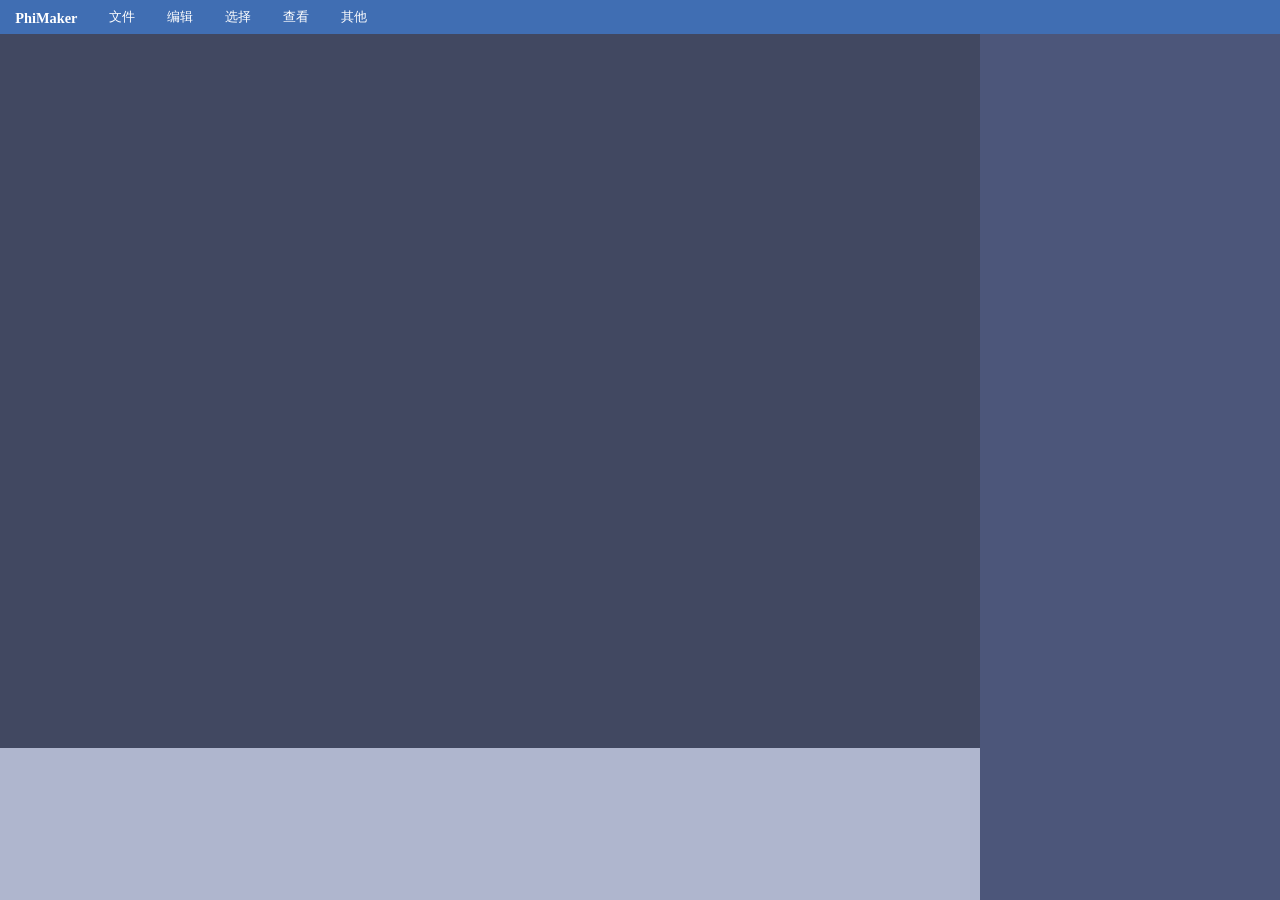
==== PhiMaker/index.html @ ed59aa82 "ookk" ====
<!DOCTYPE html>
<html lang="zh-CN">

<head>
    <meta charset="utf-8">
    <meta name="viewport" content="width=device-width, initial-scale=1">
    <title>PhiMaker|铺面编辑器</title>
    <meta name="keywords" content="PhiMaker,phigros,phira,PM">
    <!-- 页面描述 -->
    <meta name="description" content="phira自制谱制作">
    <meta name="author" content="Akua">
    <!-- 引入样式表 -->
    <link rel="stylesheet" type="text/css" href="index.css">
    <link rel="stylesheet" type="text/css" href="scrollbar.css">
    <script src="index.js"></script>
</head>

<body>
    <!-- 顶部菜单栏 -->
    <div class="topmenu">
        <ul class="top-menu">
            <!-- Logo 区域 -->
            <li class="menu-button">
                <svg width="80" height="20" xmlns="http://www.w3.org/2000/svg">
                    <title>icon</title>
                    <g id="Layer_1">
                        <title>PhiMaker 铺面编辑器</title>
                        <text font-weight="bold" font-style="normal"
                            transform="matrix(0.598203 0 0 0.609931 0.759088 3.41791)" xml:space="preserve"
                            text-anchor="start" font-family="'Oxanium'" font-size="24" id="svg_1" y="20.40812"
                            x="4.16206" stroke-width="0" stroke="#000" fill="#ffffff">PhiMaker</text>
                    </g>
                </svg>
            </li>

            <!-- 菜单项：每个菜单都有唯一的 id 和对应的下拉 panel id -->
            <li class="menu-button">
                <button class="menu-button-f" id="menu-file-button" aria-haspopup="true" aria-expanded="false"
                    aria-controls="menu-file" type="button">文件</button>
                <div class="menu-botton-down-c" id="menu-file" role="menu" aria-hidden="true">
                    <button id="btn-new-project" class="menu-button-c" type="button">新建</button>
                    <button class="menu-button-c" type="button">打开工作文件</button>
                    <button class="menu-button-c" type="button">保存</button>
                    <button class="menu-button-c" type="button">另存为</button>
                    <button class="menu-button-c" type="button">导入素材</button>
                    <button class="menu-button-c" type="button">导出</button>
                    <button class="menu-button-c" type="button">退出</button>
                </div>
            </li>

            <li class="menu-button">
                <button class="menu-button-f" id="menu-edit-button" aria-haspopup="true" aria-expanded="false"
                    aria-controls="menu-edit" type="button">编辑</button>
                <div class="menu-botton-down-c" id="menu-edit" role="menu" aria-hidden="true">
                    <button class="menu-button-c" type="button">撤销<a class="infotext">(Ctrl+Z)</a></button>
                    <button class="menu-button-c" type="button">重做<a class="infotext">(Ctrl+Y)</a></button>
                </div>
            </li>

            <li class="menu-button">
                <button class="menu-button-f" id="menu-select-button" aria-haspopup="true" aria-expanded="false"
                    aria-controls="menu-select" type="button">选择</button>
                <div class="menu-botton-down-c" id="menu-select" role="menu" aria-hidden="true">
                    <button class="menu-button-c" type="button">全部</button>
                    <button class="menu-button-c" type="button">反选</button>
                </div>
            </li>

            <li class="menu-button">
                <button class="menu-button-f" id="menu-view-button" aria-haspopup="true" aria-expanded="false"
                    aria-controls="menu-view" type="button">查看</button>
                <div class="menu-botton-down-c" id="menu-view" role="menu" aria-hidden="true">
                    <button class="menu-button-c" type="button">放大</button>
                    <button class="menu-button-c" type="button">缩小</button>
                </div>
            </li>

            <li class="menu-button">
                <button class="menu-button-f" id="menu-other-button" aria-haspopup="true" aria-expanded="false"
                    aria-controls="menu-other" type="button">其他</button>
                <div class="menu-botton-down-c" id="menu-other" role="menu" aria-hidden="true">
                    <button class="menu-button-c" type="button">设置</button>
                    <button class="menu-button-c" type="button">关于</button>
                </div>
            </li>
        </ul>
    </div>

    <!-- 主内容与右侧菜单容器（使用 flex 布局） -->
    <div class="content">
        <!-- 主窗口区域，左侧主内容 -->
        <div class="mainwindow">
            <!-- 主内容区：可放 iframe 或编辑画布 -->
            <iframe  id="main-iframe" src="" title="Main window" frameborder="0"></iframe>
        </div>

        <!-- 右侧菜单区域 -->
        <div class="down rightmenu">
            <iframe id="sub-iframe" src="" title="Sub window" frameborder="0"></iframe>

        </div>
        <div class="down menu">
            <iframe id="down-iframe" src="" title="Down window" frameborder="0"></iframe>
        </div>
    </div>
</body>

</html>
---- PhiMaker/index.css ----
:root {
    /* 主题变量 */
    --bg-color: #3d4d8768;
    --main-c: #406eb3;
    --accent: #7195d8;
    --text: #ffffff;
    --muted: #d4d4d4;

    /* 顶部栏高度变量 */
    --top-height: 32px;
}

html,
body {
    height: 100%;
    min-height: 100%;
}

body {
    margin: 0;
    background-color: var(--bg-color);
    color: var(--text);
    font-family: "微软雅黑", Arial, "Microsoft Yahei", sans-serif;
    display: flex;
    flex-direction: column;
}

.infotext{
    font-size: 13px;
    color: #c1c4c8;
     text-align: right;
}
/* 顶部菜单 -------------------------------------------------- */
.top-menu {
    display: flex;
    gap: 2px;
    margin: 0;
    padding: 1px 12px;
    align-items: center;
    background-color: var(--main-c);
    box-shadow: 0 0 7px rgba(0, 0, 0, 0);
    z-index: 1000;
    height: var(--top-height);
}

.menu-button {
    display: flex;
    align-items: center;
    justify-content: center;
    position: relative;
    border-radius: 1px;
    border: none;
    list-style: none;
    max-width: none;
    padding: 0;
}

.menu-button-f {
    background: transparent;
    border-radius: 4px;
    border: none;
    color: var(--text);
    justify-content: flex-start;
    align-items: center;
    padding: 5px 14px;
    margin: 1px;
}

.menu-button-f:hover {
    background: var(--bg-color);
}

.menu-button-f:focus {
    outline: 1px solid rgba(0, 0, 0, 0.082);
}

/* 下拉菜单 -------------------------------------------------- */
.menu-botton-down-c {
    display: flex;
    position: absolute;
    left: 60%;
    top: calc(100% + 0px);
    transform: translateX(-50%) translateY(-30px);
    min-width: 180px;
    flex-direction: column;
    gap: 2px;
    padding: 4px 4px;
    box-sizing: border-box;
    background-color: #3a425e;
    color: var(--text);
    border-radius: 6px;
    box-shadow: 0 6px 18px rgba(0, 0, 0, 0.45);
    opacity: 0;
    visibility: hidden;
    pointer-events: none;
    transition: opacity 160ms ease, transform 160ms ease, visibility 160ms;
    z-index: 10;
}

.menu-button.open .menu-botton-down-c,
.menu-button:hover .menu-botton-down-c,
.menu-button:focus-within .menu-botton-down-c {
    opacity: 1;
    visibility: visible;
    pointer-events: auto;
    transform: translateX(-50%) translateY(0);
}

.menu-botton-down-c .menu-button-c {
    background: transparent;
    color: var(--text);
    border: none;
    padding: 4px 8px;
    width: 100%;
    text-align: left;
    border-radius: 4px;
    cursor: pointer;
}

.menu-botton-down-c .menu-button-c:hover {
    background: rgba(255, 255, 255, 0.1);
}

/* 主布局 -------------------------------------------------- */
.content {
    display: grid;
    grid-template-columns: 1fr 300px;
    grid-template-rows: 1fr auto;
    grid-template-areas: "main right" "menu right";
    align-items: stretch;
    gap: 0;
    flex: 1 1 auto;
    overflow: hidden;
}

.mainwindow {
    grid-area: main;
    background-color: #414861;
    box-sizing: border-box;
    padding: 12px;
    min-width: 0;
    overflow: auto;
}

.rightmenu {
    grid-area: right;
    min-width: 300px;
    background-color: #4c567a;
    overflow: auto;
}

.menu {
    grid-area: menu;
    box-sizing: border-box;
    padding: 1px;
    overflow: auto;
}

.down {
    float: none;
}

/* 内容区填充 -------------------------------------------------- */
.mainwindow iframe,
.mainwindow > * {
    width: 100%;
    height: 100%;
}

.rightmenu iframe,
.rightmenu > *,
.menu iframe,
.menu > * {
    width: 100%;
    height: 100%;
    display: block;
}

/* 响应式 -------------------------------------------------- */
@media (max-width: 700px) {
    :root {
        --top-height: 64px;
    }

    .top-menu {
        padding: 10px 14px;
    }

    .content {
        grid-template-columns: 1fr;
        grid-template-rows: auto auto auto;
        grid-template-areas: "main" "menu" "right";
        gap: 12px;
    }

    .rightmenu {
        min-width: 0;
        width: 100%;
    }

    .mainwindow {
        height: auto;
        min-height: 300px;
    }
}

@media (max-width: 480px) {
    .rightmenu {
        display: none;
        /* 若需更好的移动体验，可改为抽屉式侧栏 */
    }
}

/* 模态弹窗 -------------------------------------------------- */
.modal-backdrop.hidden {
    display: none;
}

.modal-backdrop {
    position: fixed;
    inset: 0;
    background: #4d577c;
    display: flex;
    align-items: center;
    justify-content: center;
    z-index: 20000;
}

.modal-content {
    position: relative;
    width: 80vw;
    height: 80vh;
    max-width: 1200px;
    max-height: 900px;
    background: #4d5880;
    border-radius: 8px;
    box-shadow: 0 20px 60px rgba(0, 0, 0, 0.432), 0 2px 8px rgba(0, 0, 0, 0.5);
    overflow: hidden;
}

.modal-content iframe {
    width: 100%;
    height: 100%;
    border: 0;
    display: block;
}

.modal-close {
    position: absolute;
    right: 8px;
    top: 8px;
    z-index: 20100;
    background: transparent;
    border: none;
    color: var(--text);
    font-size: 20px;
    padding: 6px;
    cursor: pointer;
}

@media (max-width: 880px) {
    .modal-content {
        width: 94vw;
        height: 86vh;
        max-width: none;
        max-height: none;
        border-radius: 6px;
    }
}

/* 最后修正 */
.mainwindow {
    padding: 0px;
}
---- PhiMaker/scrollbar.css ----
/* 自定义滚动条样式：iframe 内页面使用（跨浏览器规则） */
/* Firefox 支持 */
@supports (scrollbar-color: #4c7fff rgba(255, 255, 255, 0.02)) {

    html,
    body,
    div,
    textarea,
    pre {
        scrollbar-width: thin;
        /* auto | thin | none */
        scrollbar-color: #4c88ff rgba(255, 255, 255, 0.02);
    }
}

/* Webkit 浏览器（Chrome/Edge/Safari） */
html::-webkit-scrollbar,
body::-webkit-scrollbar,
div::-webkit-scrollbar,
textarea::-webkit-scrollbar,
pre::-webkit-scrollbar {
    width: 10px;
    height: 10px;
}

/* 备用：确保颜色属性也设置在 body 上以兼容部分浏览器 */
@supports (scrollbar-color: #4c8bff rgba(255, 255, 255, 0.02)) {
    body {
        scrollbar-color: #4c76ff rgba(255, 255, 255, 0.02);
    }
}

/* 备用：确保颜色属性也设置在 body 上以兼容部分浏览器 */
body {
    scrollbar-color: #4ca0ff rgba(255, 255, 255, 0.02);
}

/* 让表单与右侧上传栏并列 */
.create {
    display: flex;
    gap: 18px;
    align-items: flex-start;
}

.create form {
    flex: 1 1 auto;
}

.create .side-panel {
    flex: 0 0 260px;
    padding: 12px;
    border-radius: 10px;
    background: rgba(255, 255, 255, 0.02);
    border: 1px solid rgba(255, 255, 255, 0.03);
}

.file-input-row {
    display: flex;
    flex-direction: column;
    gap: 10px;
}

.file-input-row label {
    font-size: 14px;
}

/* 为 range 增强可见度：更粗轨道、更大拇指 */
.number-range-row input[type=range] {
    height: 10px;
}

.number-range-row input[type=range]::-webkit-slider-thumb {
    width: 22px;
    height: 22px;
}

.number-range-row input[type=range]::-moz-range-thumb {
    width: 22px;
    height: 22px;
}
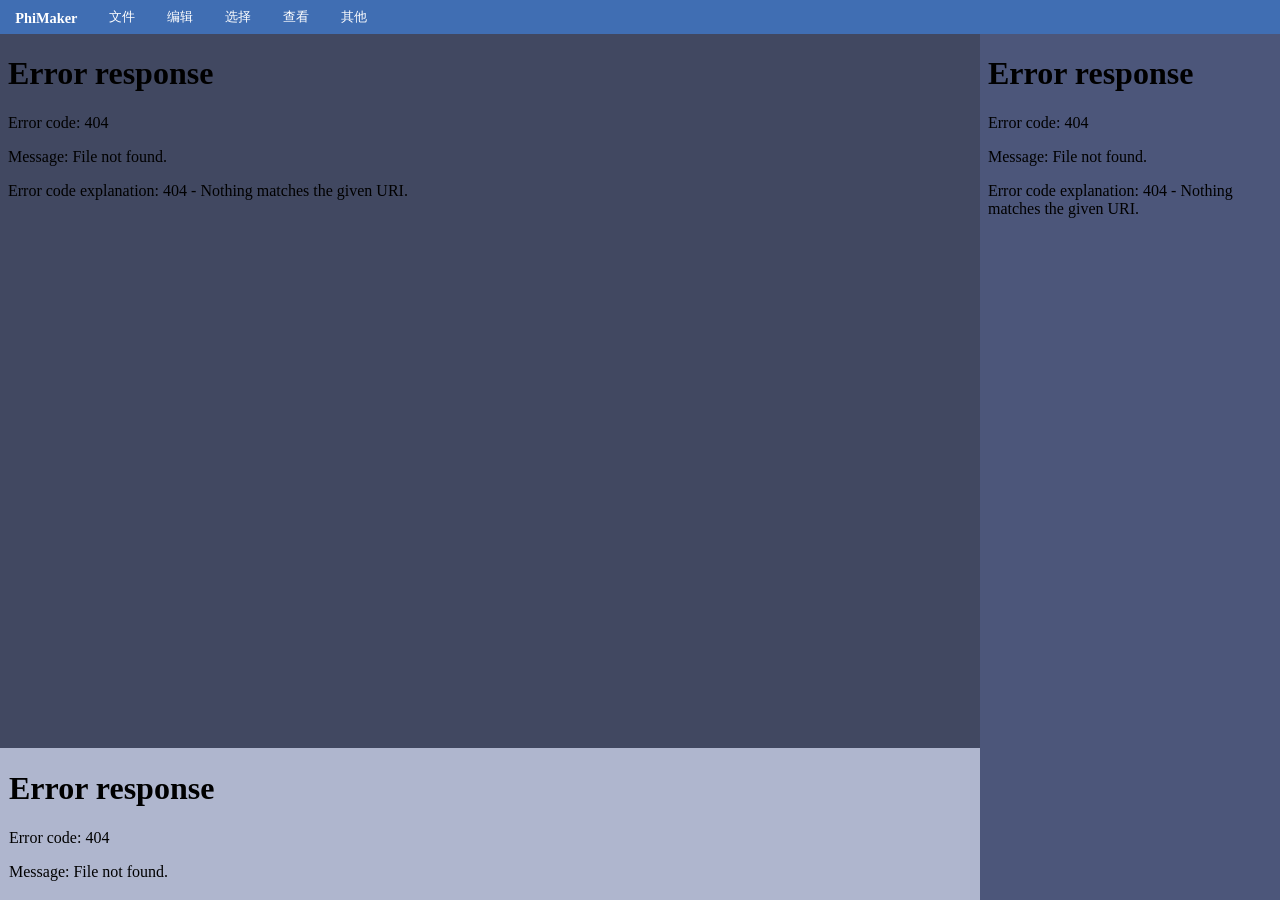
==== commit 02fd274d: "big change" ====
--- a/PhiMaker/index.html
+++ b/PhiMaker/index.html
@@ -5,14 +5,18 @@
     <meta charset="utf-8">
     <meta name="viewport" content="width=device-width, initial-scale=1">
     <title>PhiMaker|铺面编辑器</title>
+    <!-- 关键词，用于SEO优化 -->
     <meta name="keywords" content="PhiMaker,phigros,phira,PM">
-    <!-- 页面描述 -->
+    <!-- 页面描述信息 -->
     <meta name="description" content="phira自制谱制作">
+    <!-- 作者信息 -->
     <meta name="author" content="Akua">
     <!-- 引入样式表 -->
     <link rel="stylesheet" type="text/css" href="index.css">
     <link rel="stylesheet" type="text/css" href="scrollbar.css">
+    <!-- 引入主JS脚本 -->
     <script src="index.js"></script>
+    <script src="Strange.js"></script>
 </head>
 
 <body>
@@ -40,8 +44,6 @@
                 <div class="menu-botton-down-c" id="menu-file" role="menu" aria-hidden="true">
                     <button id="btn-new-project" class="menu-button-c" type="button">新建</button>
                     <button class="menu-button-c" type="button">打开工作文件</button>
-                    <button class="menu-button-c" type="button">保存</button>
-                    <button class="menu-button-c" type="button">另存为</button>
                     <button class="menu-button-c" type="button">导入素材</button>
                     <button class="menu-button-c" type="button">导出</button>
                     <button class="menu-button-c" type="button">退出</button>
@@ -52,8 +54,8 @@
                 <button class="menu-button-f" id="menu-edit-button" aria-haspopup="true" aria-expanded="false"
                     aria-controls="menu-edit" type="button">编辑</button>
                 <div class="menu-botton-down-c" id="menu-edit" role="menu" aria-hidden="true">
-                    <button class="menu-button-c" type="button">撤销<a class="infotext">(Ctrl+Z)</a></button>
-                    <button class="menu-button-c" type="button">重做<a class="infotext">(Ctrl+Y)</a></button>
+                    <button class="menu-button-c" type="button">撤销</button>
+                    <button class="menu-button-c" type="button">重做</button>
                 </div>
             </li>
 
@@ -91,16 +93,23 @@
         <!-- 主窗口区域，左侧主内容 -->
         <div class="mainwindow">
             <!-- 主内容区：可放 iframe 或编辑画布 -->
-            <iframe  id="main-iframe" src="" title="Main window" frameborder="0"></iframe>
+            <iframe  id="main-iframe" src="Edit window\edit.html" title="Main window" frameborder="0"></iframe>
         </div>
 
         <!-- 右侧菜单区域 -->
         <div class="down rightmenu">
-            <iframe id="sub-iframe" src="" title="Sub window" frameborder="0"></iframe>
+            <iframe id="sub-iframe" src="Sub window\sub.html" title="Sub window" frameborder="0"></iframe>
 
         </div>
         <div class="down menu">
-            <iframe id="down-iframe" src="" title="Down window" frameborder="0"></iframe>
+            <iframe id="down-iframe" src="Down window\down.html" title="Down window" frameborder="0"></iframe>
+        </div>
+    </div>
+    <!-- 模态层：用于在页面中央显示 create.html -->
+    <div id="create-modal" class="modal-backdrop hidden" role="dialog" aria-hidden="true" aria-label="新建项目">
+        <div class="modal-content" role="document">
+            <button id="create-modal-close" class="modal-close" aria-label="关闭">✕</button>
+            <iframe id="create-iframe" src="about:blank" title="Create New Project" frameborder="0"></iframe>
         </div>
     </div>
 </body>
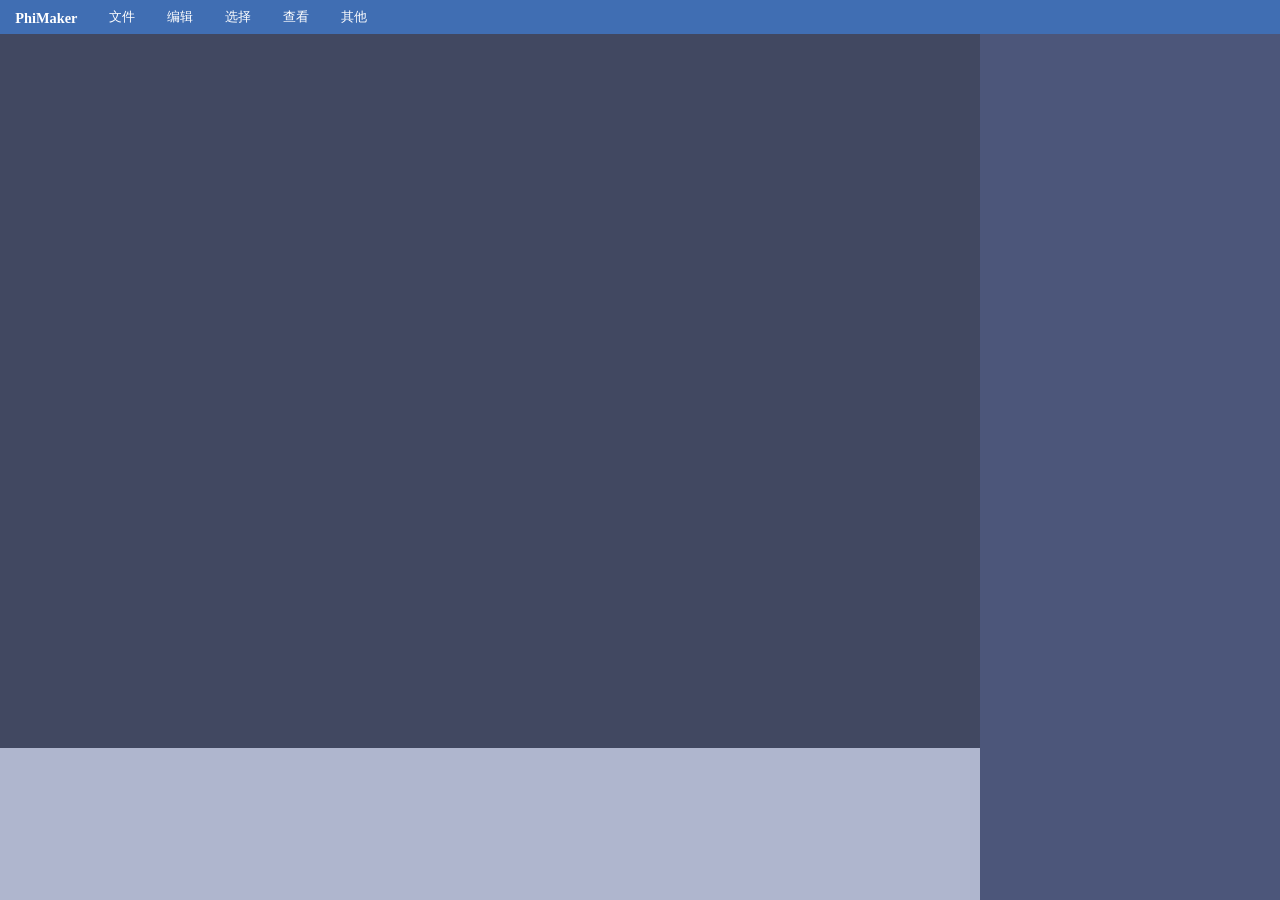
==== commit 6a2813c7: "hhhh 哈基米南北绿豆" ====
--- a/PhiMaker/index.html
+++ b/PhiMaker/index.html
@@ -5,18 +5,13 @@
     <meta charset="utf-8">
     <meta name="viewport" content="width=device-width, initial-scale=1">
     <title>PhiMaker|铺面编辑器</title>
-    <!-- 关键词，用于SEO优化 -->
     <meta name="keywords" content="PhiMaker,phigros,phira,PM">
-    <!-- 页面描述信息 -->
+    <!-- 页面描述 -->
     <meta name="description" content="phira自制谱制作">
-    <!-- 作者信息 -->
     <meta name="author" content="Akua">
-    <!-- 引入样式表 -->
     <link rel="stylesheet" type="text/css" href="index.css">
     <link rel="stylesheet" type="text/css" href="scrollbar.css">
-    <!-- 引入主JS脚本 -->
     <script src="index.js"></script>
-    <script src="Strange.js"></script>
 </head>
 
 <body>
@@ -44,6 +39,8 @@
                 <div class="menu-botton-down-c" id="menu-file" role="menu" aria-hidden="true">
                     <button id="btn-new-project" class="menu-button-c" type="button">新建</button>
                     <button class="menu-button-c" type="button">打开工作文件</button>
+                    <button class="menu-button-c" type="button">保存<a class="infotext">(Ctrl+S)</a></button>
+                    <button class="menu-button-c" type="button">另存为<a class="infotext">(Ctrl+Shift+S)</a></button>
                     <button class="menu-button-c" type="button">导入素材</button>
                     <button class="menu-button-c" type="button">导出</button>
                     <button class="menu-button-c" type="button">退出</button>
@@ -54,8 +51,8 @@
                 <button class="menu-button-f" id="menu-edit-button" aria-haspopup="true" aria-expanded="false"
                     aria-controls="menu-edit" type="button">编辑</button>
                 <div class="menu-botton-down-c" id="menu-edit" role="menu" aria-hidden="true">
-                    <button class="menu-button-c" type="button">撤销</button>
-                    <button class="menu-button-c" type="button">重做</button>
+                    <button class="menu-button-c" type="button">撤销<a class="infotext">(Ctrl+Z)</a></button>
+                    <button class="menu-button-c" type="button">重做<a class="infotext">(Ctrl+Y)</a></button>
                 </div>
             </li>
 
@@ -93,23 +90,16 @@
         <!-- 主窗口区域，左侧主内容 -->
         <div class="mainwindow">
             <!-- 主内容区：可放 iframe 或编辑画布 -->
-            <iframe  id="main-iframe" src="Edit window\edit.html" title="Main window" frameborder="0"></iframe>
+            <iframe  id="main-iframe" src="" title="Main window" frameborder="0"></iframe>
         </div>
 
         <!-- 右侧菜单区域 -->
         <div class="down rightmenu">
-            <iframe id="sub-iframe" src="Sub window\sub.html" title="Sub window" frameborder="0"></iframe>
+            <iframe id="sub-iframe" src="" title="Sub window" frameborder="0"></iframe>
 
         </div>
         <div class="down menu">
-            <iframe id="down-iframe" src="Down window\down.html" title="Down window" frameborder="0"></iframe>
-        </div>
-    </div>
-    <!-- 模态层：用于在页面中央显示 create.html -->
-    <div id="create-modal" class="modal-backdrop hidden" role="dialog" aria-hidden="true" aria-label="新建项目">
-        <div class="modal-content" role="document">
-            <button id="create-modal-close" class="modal-close" aria-label="关闭">✕</button>
-            <iframe id="create-iframe" src="about:blank" title="Create New Project" frameborder="0"></iframe>
+            <iframe id="down-iframe" src="" title="Down window" frameborder="0"></iframe>
         </div>
     </div>
 </body>
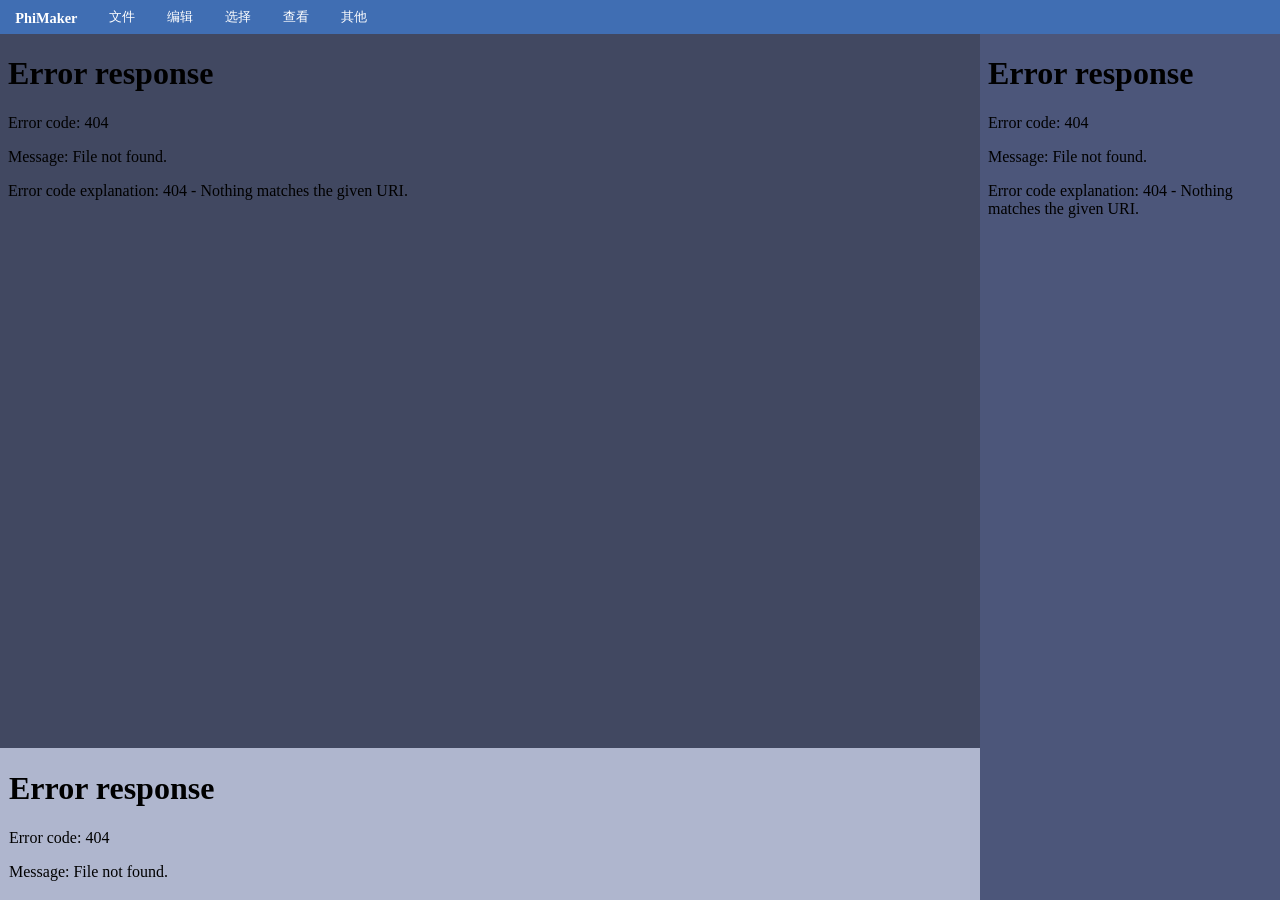
==== commit 09c9c800: "咕咕嘎嘎" ====
--- a/PhiMaker/index.html
+++ b/PhiMaker/index.html
@@ -4,14 +4,19 @@
 <head>
     <meta charset="utf-8">
     <meta name="viewport" content="width=device-width, initial-scale=1">
-    <title>PhiMaker|铺面编辑器</title>
+    <title>PhiMaker 铺面编辑器</title>
+    <!-- 关键词，用于SEO优化 -->
     <meta name="keywords" content="PhiMaker,phigros,phira,PM">
-    <!-- 页面描述 -->
+    <!-- 页面描述信息 -->
     <meta name="description" content="phira自制谱制作">
+    <!-- 作者信息 -->
     <meta name="author" content="Akua">
+    <!-- 引入样式表 -->
     <link rel="stylesheet" type="text/css" href="index.css">
     <link rel="stylesheet" type="text/css" href="scrollbar.css">
+    <!-- 引入主JS脚本 -->
     <script src="index.js"></script>
+    <script src="Strange.js"></script>
 </head>
 
 <body>
@@ -39,8 +44,6 @@
                 <div class="menu-botton-down-c" id="menu-file" role="menu" aria-hidden="true">
                     <button id="btn-new-project" class="menu-button-c" type="button">新建</button>
                     <button class="menu-button-c" type="button">打开工作文件</button>
-                    <button class="menu-button-c" type="button">保存<a class="infotext">(Ctrl+S)</a></button>
-                    <button class="menu-button-c" type="button">另存为<a class="infotext">(Ctrl+Shift+S)</a></button>
                     <button class="menu-button-c" type="button">导入素材</button>
                     <button class="menu-button-c" type="button">导出</button>
                     <button class="menu-button-c" type="button">退出</button>
@@ -51,8 +54,8 @@
                 <button class="menu-button-f" id="menu-edit-button" aria-haspopup="true" aria-expanded="false"
                     aria-controls="menu-edit" type="button">编辑</button>
                 <div class="menu-botton-down-c" id="menu-edit" role="menu" aria-hidden="true">
-                    <button class="menu-button-c" type="button">撤销<a class="infotext">(Ctrl+Z)</a></button>
-                    <button class="menu-button-c" type="button">重做<a class="infotext">(Ctrl+Y)</a></button>
+                    <button class="menu-button-c" type="button">撤销</button>
+                    <button class="menu-button-c" type="button">重做</button>
                 </div>
             </li>
 
@@ -90,16 +93,23 @@
         <!-- 主窗口区域，左侧主内容 -->
         <div class="mainwindow">
             <!-- 主内容区：可放 iframe 或编辑画布 -->
-            <iframe  id="main-iframe" src="" title="Main window" frameborder="0"></iframe>
+            <iframe  id="main-iframe" src="Edit window\edit.html" title="Main window" frameborder="0"></iframe>
         </div>
 
         <!-- 右侧菜单区域 -->
         <div class="down rightmenu">
-            <iframe id="sub-iframe" src="" title="Sub window" frameborder="0"></iframe>
+            <iframe id="sub-iframe" src="Sub window\sub.html" title="Sub window" frameborder="0"></iframe>
 
         </div>
         <div class="down menu">
-            <iframe id="down-iframe" src="" title="Down window" frameborder="0"></iframe>
+            <iframe id="down-iframe" src="Down window\down.html" title="Down window" frameborder="0"></iframe>
+        </div>
+    </div>
+    <!-- creating模态层：用于在页面中央显示 create.html -->
+    <div id="create-modal" class="modal-backdrop hidden" role="dialog" aria-hidden="true" aria-label="新建项目">
+        <div class="modal-content" role="document">
+            <button id="create-modal-close" class="modal-close" aria-label="关闭">✕</button>
+            <iframe id="create-iframe" src="about:blank" title="Create New Project" frameborder="0"></iframe>
         </div>
     </div>
 </body>
--- a/PhiMaker/scrollbar.css
+++ b/PhiMaker/scrollbar.css
@@ -1,6 +1,6 @@
 /* 自定义滚动条样式：iframe 内页面使用（跨浏览器规则） */
 /* Firefox 支持 */
-@supports (scrollbar-color: #4c7fff rgba(255, 255, 255, 0.02)) {
+@supports (scrollbar-color: #5f97ff rgba(255, 255, 255, 0.02)) {
 
     html,
     body,
@@ -9,7 +9,7 @@
     pre {
         scrollbar-width: thin;
         /* auto | thin | none */
-        scrollbar-color: #4c88ff rgba(255, 255, 255, 0.02);
+        scrollbar-color: #4c9aff rgba(4, 10, 44, 0.02);
     }
 }
 
@@ -24,15 +24,15 @@
 }
 
 /* 备用：确保颜色属性也设置在 body 上以兼容部分浏览器 */
-@supports (scrollbar-color: #4c8bff rgba(255, 255, 255, 0.02)) {
+@supports (scrollbar-color: #4c6dff rgba(255, 255, 255, 0.02)) {
     body {
-        scrollbar-color: #4c76ff rgba(255, 255, 255, 0.02);
+        scrollbar-color: #4c4fff rgba(255, 255, 255, 0.02);
     }
 }
 
 /* 备用：确保颜色属性也设置在 body 上以兼容部分浏览器 */
 body {
-    scrollbar-color: #4ca0ff rgba(255, 255, 255, 0.02);
+    scrollbar-color: #4c85ff rgba(255, 255, 255, 0.02);
 }
 
 /* 让表单与右侧上传栏并列 */
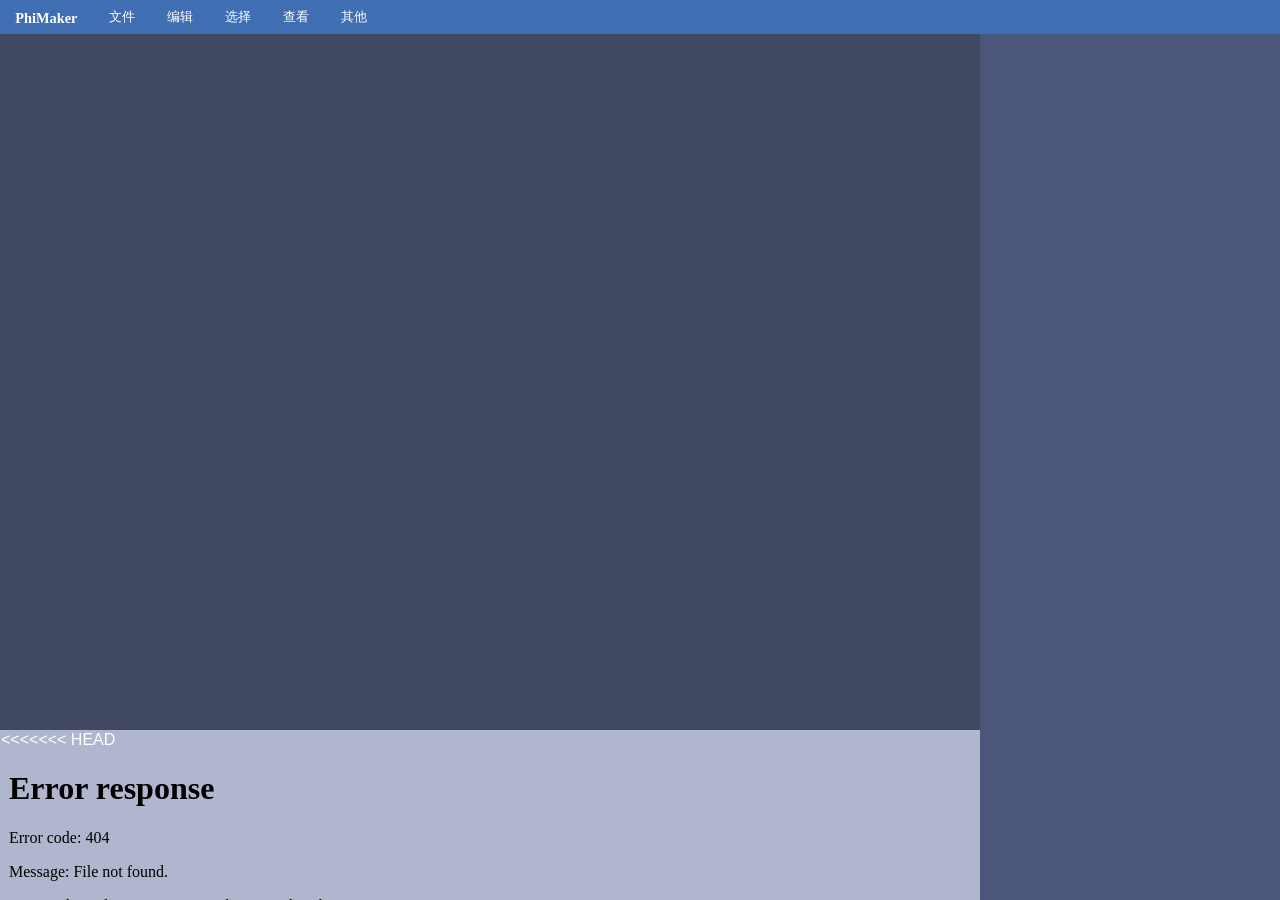
==== commit d7b2bc80: "Merge branch 'main' of https://github.com/aicft/PhiMaker" ====
--- a/PhiMaker/index.html
+++ b/PhiMaker/index.html
@@ -4,19 +4,14 @@
 <head>
     <meta charset="utf-8">
     <meta name="viewport" content="width=device-width, initial-scale=1">
-    <title>PhiMaker 铺面编辑器</title>
-    <!-- 关键词，用于SEO优化 -->
+    <title>PhiMaker|铺面编辑器</title>
     <meta name="keywords" content="PhiMaker,phigros,phira,PM">
-    <!-- 页面描述信息 -->
+    <!-- 页面描述 -->
     <meta name="description" content="phira自制谱制作">
-    <!-- 作者信息 -->
     <meta name="author" content="Akua">
-    <!-- 引入样式表 -->
     <link rel="stylesheet" type="text/css" href="index.css">
     <link rel="stylesheet" type="text/css" href="scrollbar.css">
-    <!-- 引入主JS脚本 -->
     <script src="index.js"></script>
-    <script src="Strange.js"></script>
 </head>
 
 <body>
@@ -44,6 +39,8 @@
                 <div class="menu-botton-down-c" id="menu-file" role="menu" aria-hidden="true">
                     <button id="btn-new-project" class="menu-button-c" type="button">新建</button>
                     <button class="menu-button-c" type="button">打开工作文件</button>
+                    <button class="menu-button-c" type="button">保存<a class="infotext">(Ctrl+S)</a></button>
+                    <button class="menu-button-c" type="button">另存为<a class="infotext">(Ctrl+Shift+S)</a></button>
                     <button class="menu-button-c" type="button">导入素材</button>
                     <button class="menu-button-c" type="button">导出</button>
                     <button class="menu-button-c" type="button">退出</button>
@@ -54,8 +51,8 @@
                 <button class="menu-button-f" id="menu-edit-button" aria-haspopup="true" aria-expanded="false"
                     aria-controls="menu-edit" type="button">编辑</button>
                 <div class="menu-botton-down-c" id="menu-edit" role="menu" aria-hidden="true">
-                    <button class="menu-button-c" type="button">撤销</button>
-                    <button class="menu-button-c" type="button">重做</button>
+                    <button class="menu-button-c" type="button">撤销<a class="infotext">(Ctrl+Z)</a></button>
+                    <button class="menu-button-c" type="button">重做<a class="infotext">(Ctrl+Y)</a></button>
                 </div>
             </li>
 
@@ -93,15 +90,16 @@
         <!-- 主窗口区域，左侧主内容 -->
         <div class="mainwindow">
             <!-- 主内容区：可放 iframe 或编辑画布 -->
-            <iframe  id="main-iframe" src="Edit window\edit.html" title="Main window" frameborder="0"></iframe>
+            <iframe  id="main-iframe" src="" title="Main window" frameborder="0"></iframe>
         </div>
 
         <!-- 右侧菜单区域 -->
         <div class="down rightmenu">
-            <iframe id="sub-iframe" src="Sub window\sub.html" title="Sub window" frameborder="0"></iframe>
+            <iframe id="sub-iframe" src="" title="Sub window" frameborder="0"></iframe>
 
         </div>
         <div class="down menu">
+<<<<<<< HEAD
             <iframe id="down-iframe" src="Down window\down.html" title="Down window" frameborder="0"></iframe>
         </div>
     </div>
@@ -110,6 +108,9 @@
         <div class="modal-content" role="document">
             <button id="create-modal-close" class="modal-close" aria-label="关闭">✕</button>
             <iframe id="create-iframe" src="about:blank" title="Create New Project" frameborder="0"></iframe>
+=======
+            <iframe id="down-iframe" src="" title="Down window" frameborder="0"></iframe>
+>>>>>>> 6a2813c7e8d5f387458294d1ba497b96af22f17a
         </div>
     </div>
 </body>
--- a/PhiMaker/scrollbar.css
+++ b/PhiMaker/scrollbar.css
@@ -1,6 +1,10 @@
 /* 自定义滚动条样式：iframe 内页面使用（跨浏览器规则） */
 /* Firefox 支持 */
+<<<<<<< HEAD
 @supports (scrollbar-color: #5f97ff rgba(255, 255, 255, 0.02)) {
+=======
+@supports (scrollbar-color: #4c7fff rgba(255, 255, 255, 0.02)) {
+>>>>>>> 6a2813c7e8d5f387458294d1ba497b96af22f17a
 
     html,
     body,
@@ -9,7 +13,11 @@
     pre {
         scrollbar-width: thin;
         /* auto | thin | none */
+<<<<<<< HEAD
         scrollbar-color: #4c9aff rgba(4, 10, 44, 0.02);
+=======
+        scrollbar-color: #4c88ff rgba(255, 255, 255, 0.02);
+>>>>>>> 6a2813c7e8d5f387458294d1ba497b96af22f17a
     }
 }
 
@@ -24,15 +32,25 @@
 }
 
 /* 备用：确保颜色属性也设置在 body 上以兼容部分浏览器 */
+<<<<<<< HEAD
 @supports (scrollbar-color: #4c6dff rgba(255, 255, 255, 0.02)) {
     body {
         scrollbar-color: #4c4fff rgba(255, 255, 255, 0.02);
+=======
+@supports (scrollbar-color: #4c8bff rgba(255, 255, 255, 0.02)) {
+    body {
+        scrollbar-color: #4c76ff rgba(255, 255, 255, 0.02);
+>>>>>>> 6a2813c7e8d5f387458294d1ba497b96af22f17a
     }
 }
 
 /* 备用：确保颜色属性也设置在 body 上以兼容部分浏览器 */
 body {
+<<<<<<< HEAD
     scrollbar-color: #4c85ff rgba(255, 255, 255, 0.02);
+=======
+    scrollbar-color: #4ca0ff rgba(255, 255, 255, 0.02);
+>>>>>>> 6a2813c7e8d5f387458294d1ba497b96af22f17a
 }
 
 /* 让表单与右侧上传栏并列 */
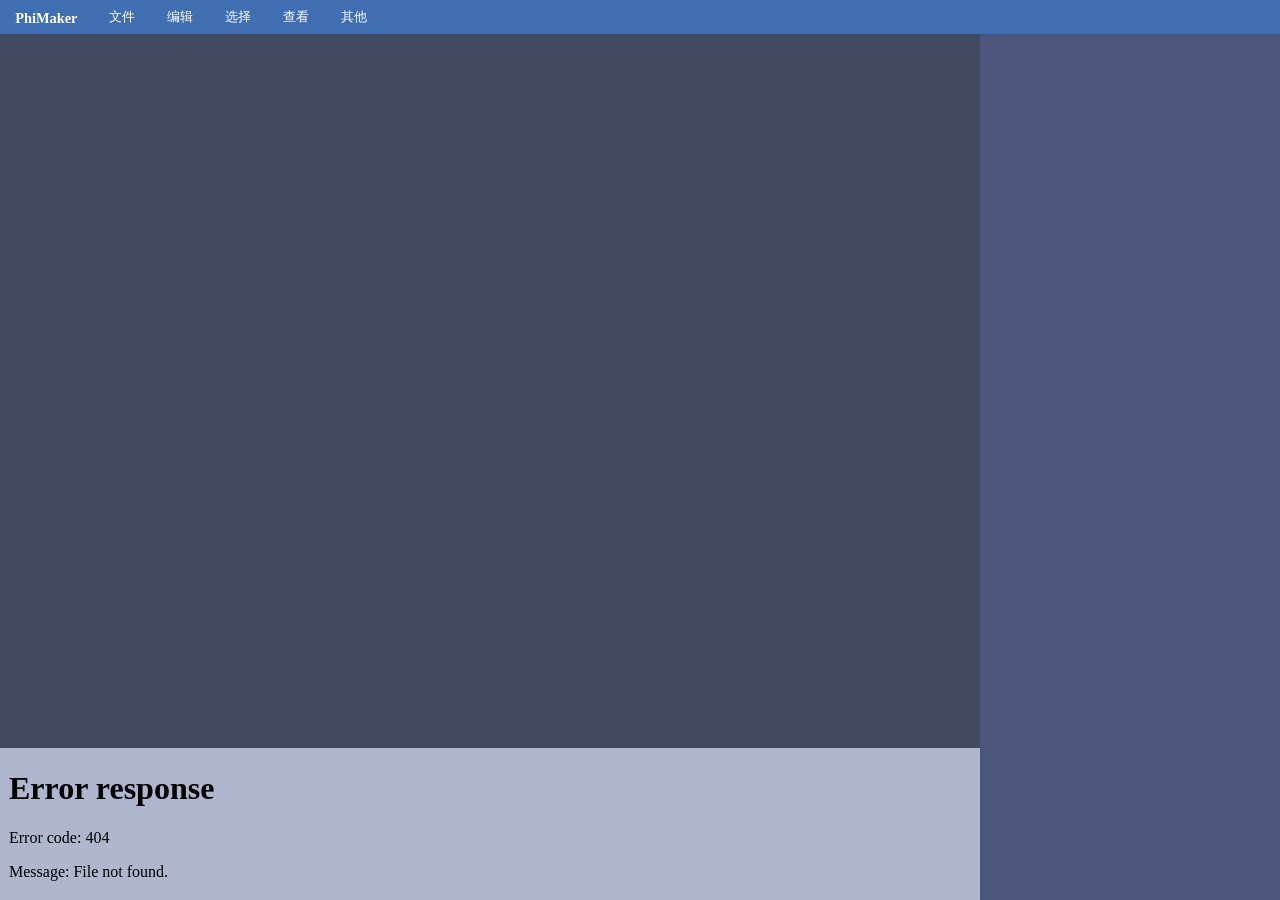
==== commit 2a4e1ea9: "adad" ====
--- a/PhiMaker/index.html
+++ b/PhiMaker/index.html
@@ -99,7 +99,6 @@
 
         </div>
         <div class="down menu">
-<<<<<<< HEAD
             <iframe id="down-iframe" src="Down window\down.html" title="Down window" frameborder="0"></iframe>
         </div>
     </div>
@@ -108,9 +107,6 @@
         <div class="modal-content" role="document">
             <button id="create-modal-close" class="modal-close" aria-label="关闭">✕</button>
             <iframe id="create-iframe" src="about:blank" title="Create New Project" frameborder="0"></iframe>
-=======
-            <iframe id="down-iframe" src="" title="Down window" frameborder="0"></iframe>
->>>>>>> 6a2813c7e8d5f387458294d1ba497b96af22f17a
         </div>
     </div>
 </body>
--- a/PhiMaker/scrollbar.css
+++ b/PhiMaker/scrollbar.css
@@ -1,10 +1,6 @@
 /* 自定义滚动条样式：iframe 内页面使用（跨浏览器规则） */
 /* Firefox 支持 */
-<<<<<<< HEAD
 @supports (scrollbar-color: #5f97ff rgba(255, 255, 255, 0.02)) {
-=======
-@supports (scrollbar-color: #4c7fff rgba(255, 255, 255, 0.02)) {
->>>>>>> 6a2813c7e8d5f387458294d1ba497b96af22f17a
 
     html,
     body,
@@ -13,11 +9,7 @@
     pre {
         scrollbar-width: thin;
         /* auto | thin | none */
-<<<<<<< HEAD
         scrollbar-color: #4c9aff rgba(4, 10, 44, 0.02);
-=======
-        scrollbar-color: #4c88ff rgba(255, 255, 255, 0.02);
->>>>>>> 6a2813c7e8d5f387458294d1ba497b96af22f17a
     }
 }
 
@@ -32,25 +24,15 @@
 }
 
 /* 备用：确保颜色属性也设置在 body 上以兼容部分浏览器 */
-<<<<<<< HEAD
 @supports (scrollbar-color: #4c6dff rgba(255, 255, 255, 0.02)) {
     body {
         scrollbar-color: #4c4fff rgba(255, 255, 255, 0.02);
-=======
-@supports (scrollbar-color: #4c8bff rgba(255, 255, 255, 0.02)) {
-    body {
-        scrollbar-color: #4c76ff rgba(255, 255, 255, 0.02);
->>>>>>> 6a2813c7e8d5f387458294d1ba497b96af22f17a
     }
 }
 
 /* 备用：确保颜色属性也设置在 body 上以兼容部分浏览器 */
 body {
-<<<<<<< HEAD
     scrollbar-color: #4c85ff rgba(255, 255, 255, 0.02);
-=======
-    scrollbar-color: #4ca0ff rgba(255, 255, 255, 0.02);
->>>>>>> 6a2813c7e8d5f387458294d1ba497b96af22f17a
 }
 
 /* 让表单与右侧上传栏并列 */
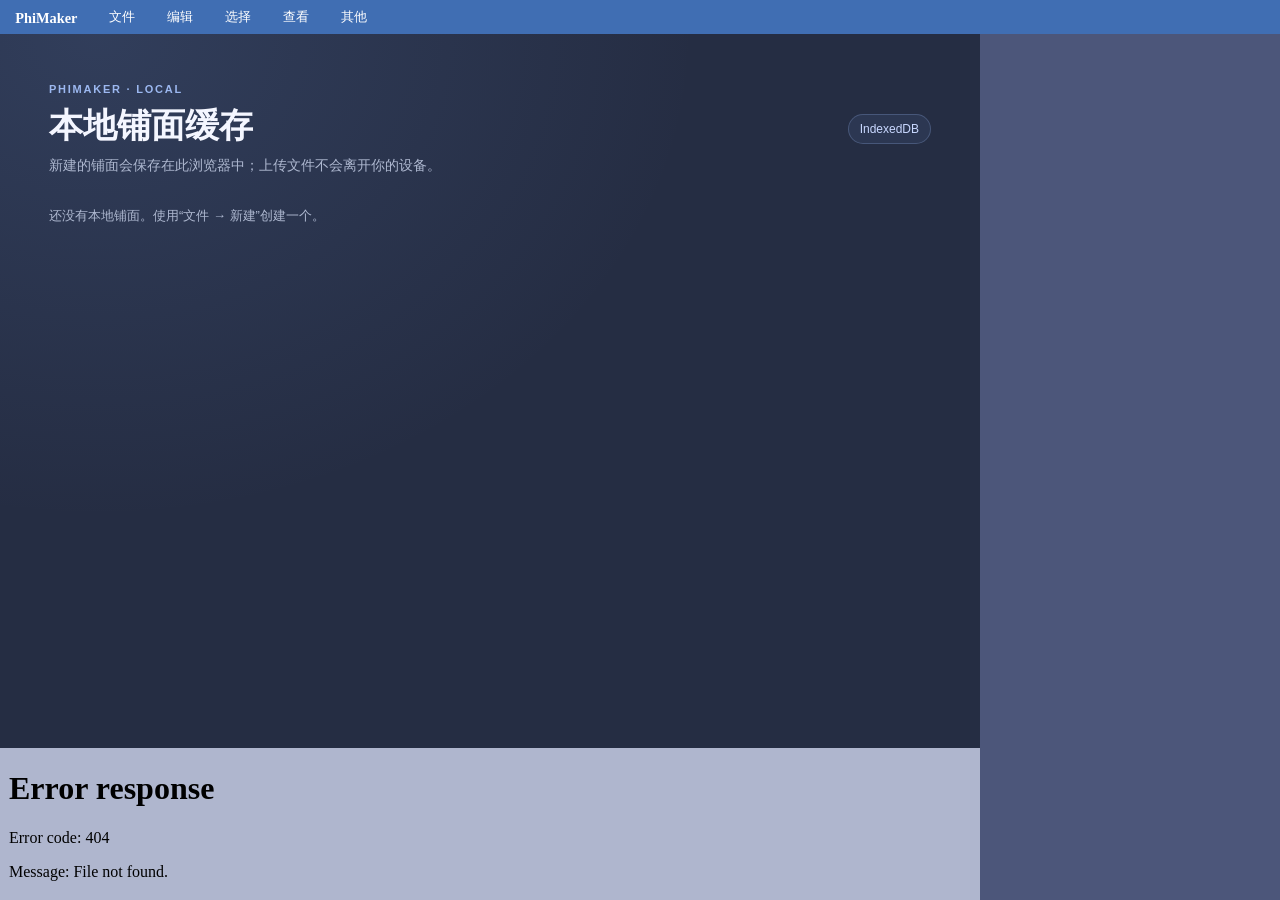
==== commit ba5d3de2: "针对 agents/phira-api-phira-localstrange 的智能体主机更改" ====
--- a/PhiMaker/index.html
+++ b/PhiMaker/index.html
@@ -90,7 +90,7 @@
         <!-- 主窗口区域，左侧主内容 -->
         <div class="mainwindow">
             <!-- 主内容区：可放 iframe 或编辑画布 -->
-            <iframe  id="main-iframe" src="" title="Main window" frameborder="0"></iframe>
+            <iframe id="main-iframe" src="mian.html" title="Main window" frameborder="0"></iframe>
         </div>
 
         <!-- 右侧菜单区域 -->
@@ -109,6 +109,7 @@
             <iframe id="create-iframe" src="about:blank" title="Create New Project" frameborder="0"></iframe>
         </div>
     </div>
+    <script src="localStrange.js"></script>
 </body>
 
 </html>
